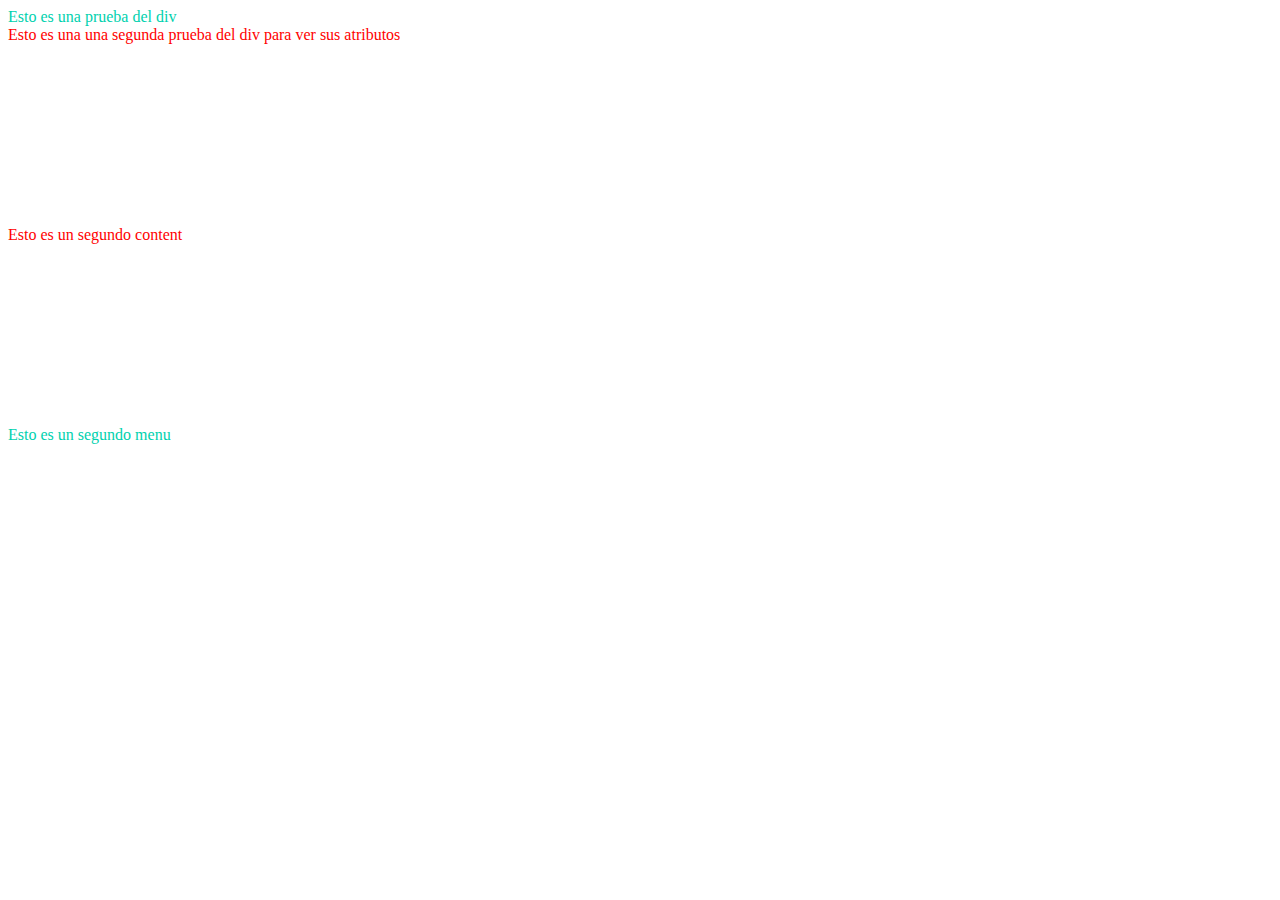
==== PrimeraSemana/Miercoles8/Ejercicio4/ejercicio4.html @ 7f95cbf0 "ejercicio4" ====
<!DOCTYPE html>
<html lang="eng">
    <link rel="stylesheet" type="text/css" href="style.css" />
    <head>
        <meta charset="utf-8"/>
        <title>How to use CSS classes -practice </title>

    </head>
    <body>
        <div class="menu"> Esto es una prueba del div</div>
        <div class="content"> Esto es una una segunda prueba del div para ver sus atributos</div>

        <div class="content">Esto es un segundo content</div>
        <div class="menu">Esto es un segundo menu</div>
    </body>
</html>
---- PrimeraSemana/Miercoles8/Ejercicio4/style.css ----
body{
    color: #00D1AE;
}
.menu{
    width: 400px;
    height: 50 px;
    color: #00D1AE
}
.content{
    width: 400px;
    height: 200px;
    color: red;
}
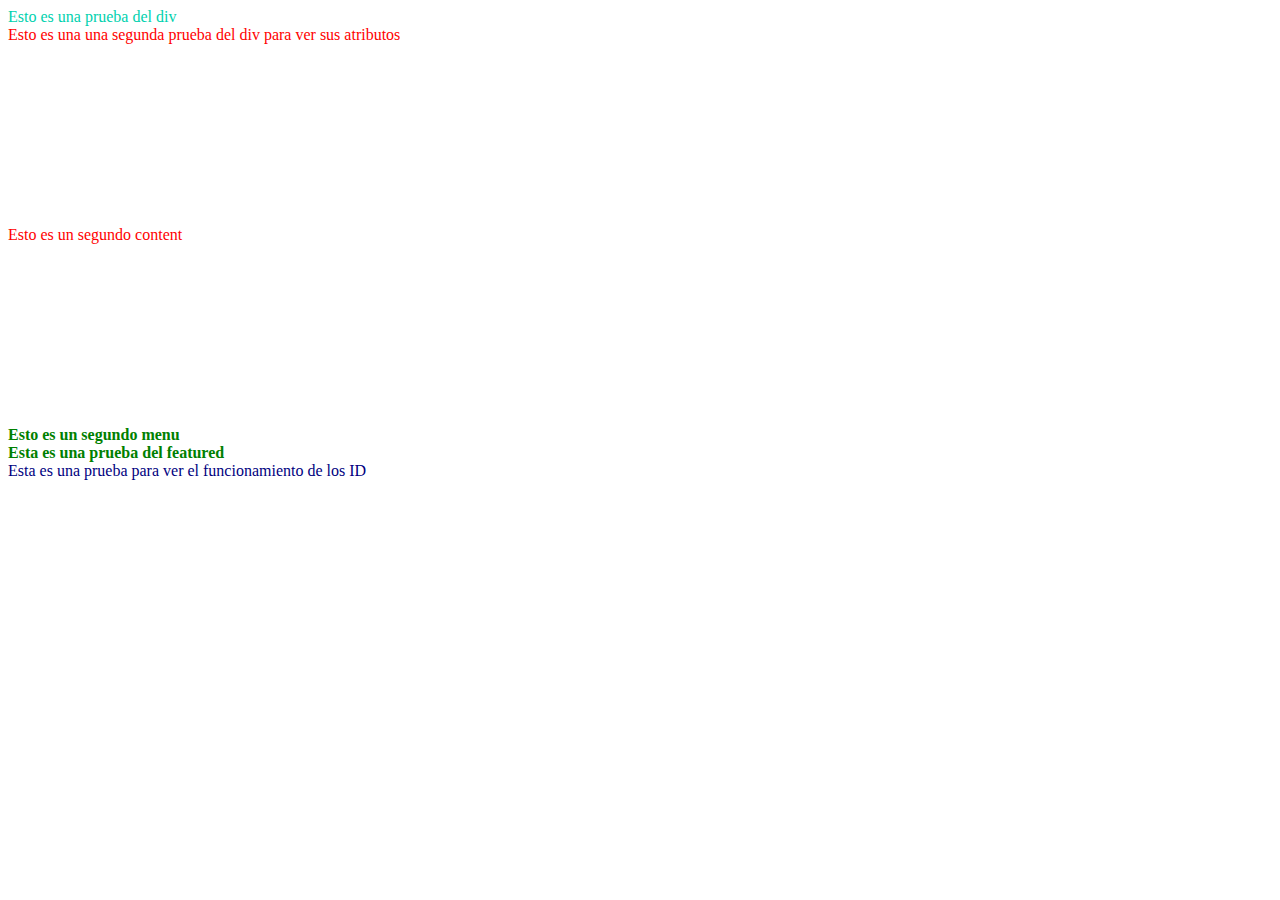
==== commit 88ef10cb: "ultimos cambios" ====
--- a/PrimeraSemana/Miercoles8/Ejercicio4/ejercicio4.html
+++ b/PrimeraSemana/Miercoles8/Ejercicio4/ejercicio4.html
@@ -11,6 +11,9 @@
         <div class="content"> Esto es una una segunda prueba del div para ver sus atributos</div>
 
         <div class="content">Esto es un segundo content</div>
-        <div class="menu">Esto es un segundo menu</div>
+        <div class="featured">Esto es un segundo menu</div>
+
+        <div class="featured">Esta es una prueba del featured</div>
+        <div id="cover-box">Esta es una prueba para ver el funcionamiento de los ID</div>
     </body>
 </html>--- a/PrimeraSemana/Miercoles8/Ejercicio4/style.css
+++ b/PrimeraSemana/Miercoles8/Ejercicio4/style.css
@@ -1,3 +1,10 @@
+*{
+    color:green;
+}
+#cover-box{
+    color:navy;
+}
+
 body{
     color: #00D1AE;
 }
@@ -10,4 +17,7 @@
     width: 400px;
     height: 200px;
     color: red;
+}
+.featured{
+    font-weight: bold;
 }